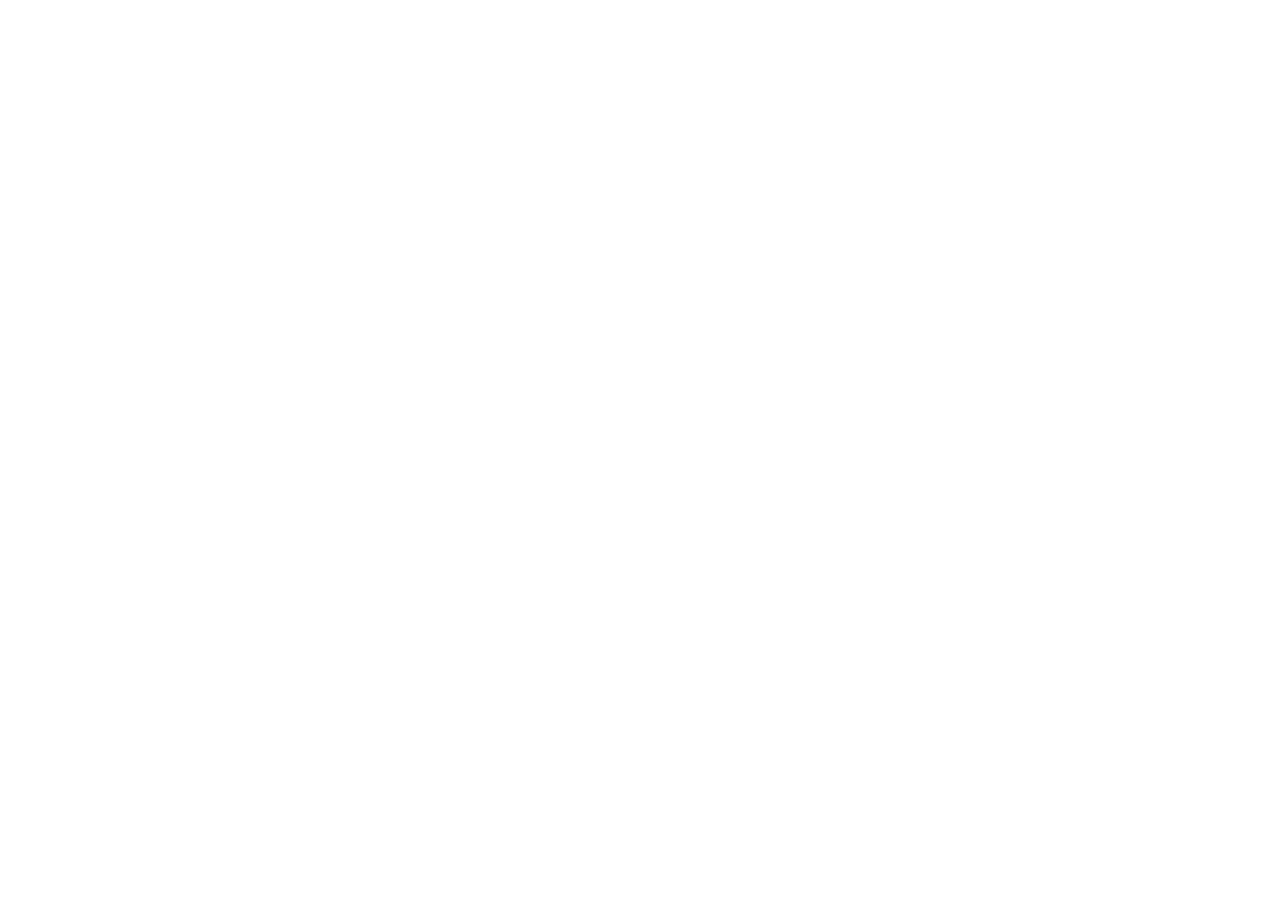
==== webui/templates/index.html @ 462ff44b "skeleton" ====
<!DOCTYPE html>
<html>
<head>
	<title>Autofrink</title>
	<link rel="stylesheet" type="text/css" href="/static/main.css">
	<!-- <link rel="stylesheet" type="text/css" href="/static/tachyons.min.css"> -->
	<script type="text/javascript" src="/static/main.js"></script>
</head>
<body>
<div>
	
</div>
<div>
	
</div>

</body>
</html>
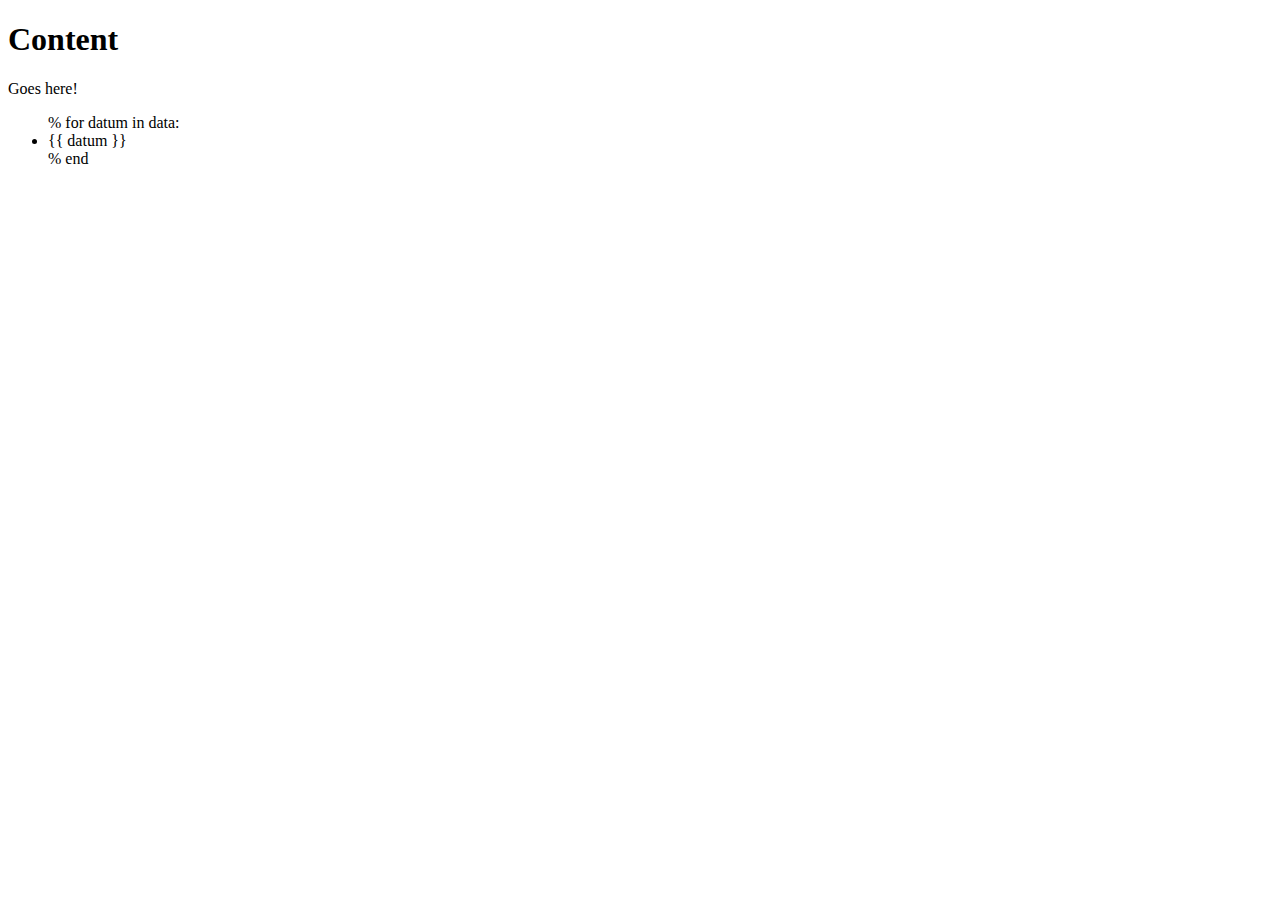
==== commit 8611a956: "intermediate commit" ====
--- a/webui/templates/index.html
+++ b/webui/templates/index.html
@@ -8,10 +8,15 @@
 </head>
 <body>
 <div>
-	
+	<h1>Content</h1>
 </div>
 <div>
-	
+	<p>Goes here!</p>
+	<ul>
+		% for datum in data:
+		<li>{{ datum }}</li>
+		% end
+	</ul>
 </div>
 
 </body>
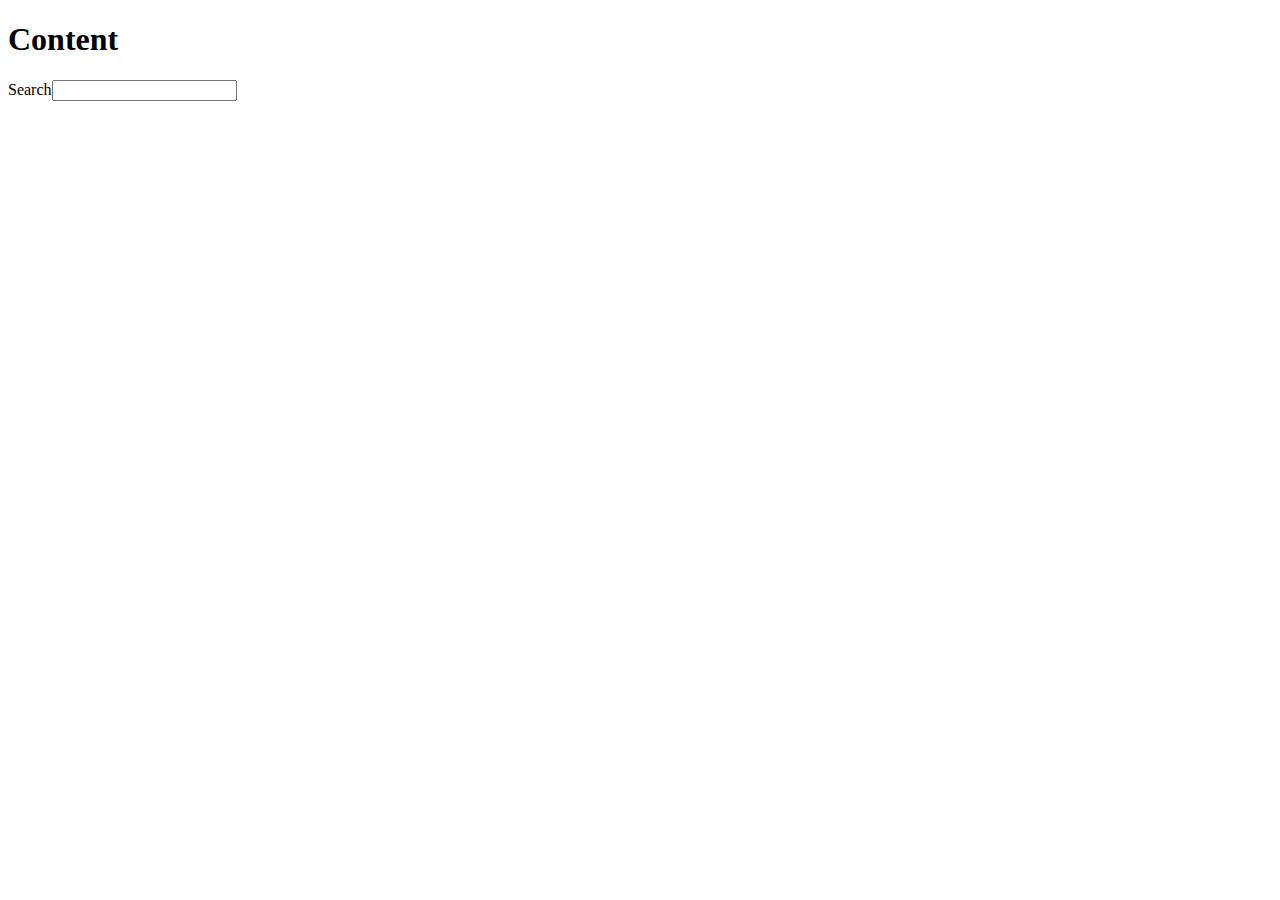
==== commit 5a914dcc: "Almost complete with stage 1" ====
--- a/webui/templates/index.html
+++ b/webui/templates/index.html
@@ -7,16 +7,24 @@
 	<script type="text/javascript" src="/static/main.js"></script>
 </head>
 <body>
-<div>
+<div class="fullwidth">
 	<h1>Content</h1>
 </div>
-<div>
-	<p>Goes here!</p>
-	<ul>
-		% for datum in data:
-		<li>{{ datum }}</li>
-		% end
-	</ul>
+
+<div class="fullwidth">
+	<div class="halfwidth">
+		<div>
+			<p>Search<input type="text" id="search_bar" onkeyup="load_query_results();" /></p>
+		</div>
+		<div>
+			<ul id="results_area">
+				
+			</ul>
+		</div>
+	</div>
+	<div class="halfwidth" id="gifarea">
+			
+	</div>
 </div>
 
 </body>
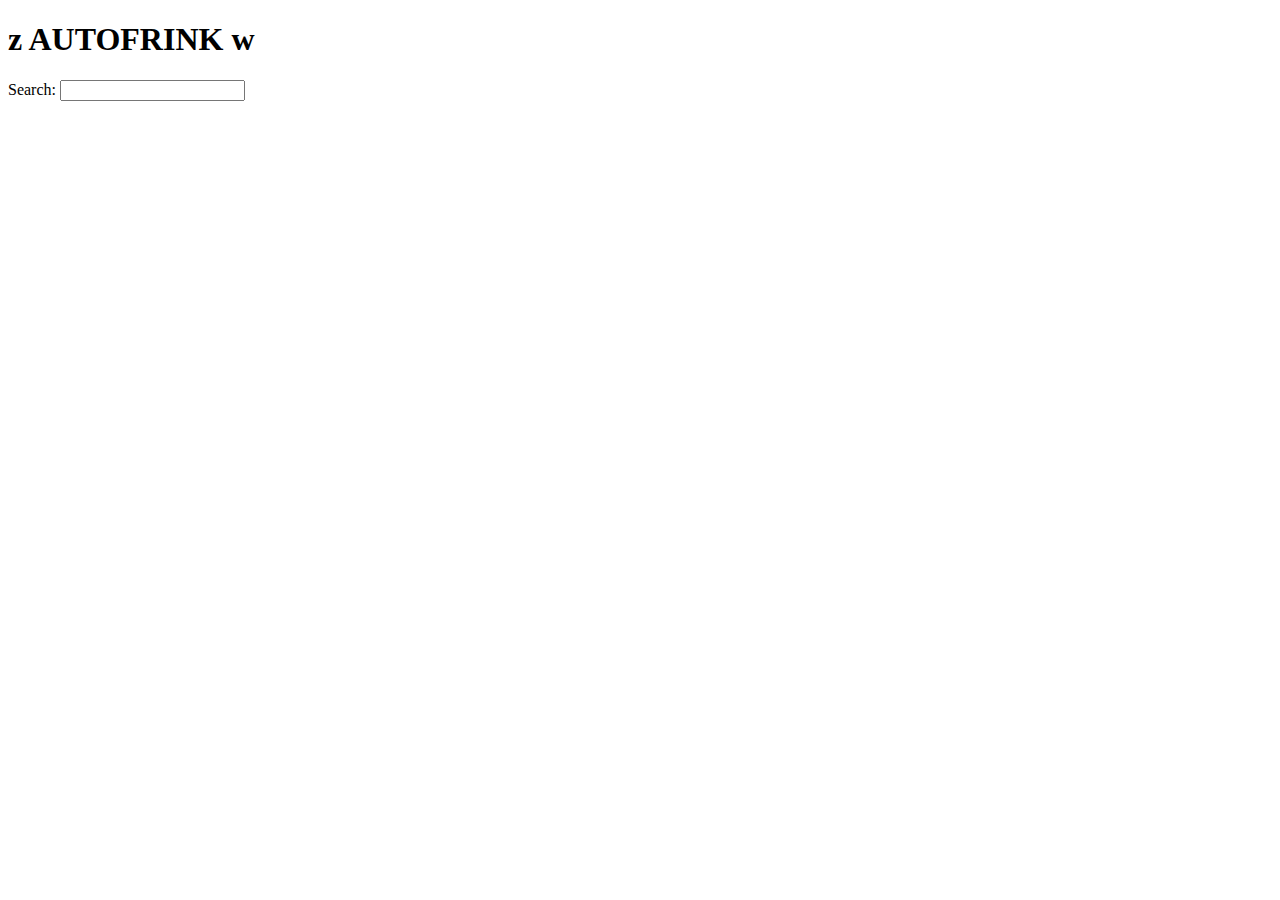
==== commit af41027f: "Added misc left-over from last dev session" ====
--- a/webui/templates/index.html
+++ b/webui/templates/index.html
@@ -8,13 +8,13 @@
 </head>
 <body>
 <div class="fullwidth">
-	<h1>Content</h1>
+	<h1><font class="tbc">z</font>  AUTOFRINK  <font class="tbc">w</font></h1>
 </div>
 
 <div class="fullwidth">
 	<div class="halfwidth">
 		<div>
-			<p>Search<input type="text" id="search_bar" onkeyup="load_query_results();" /></p>
+			<p>Search: <input type="text" id="search_bar" onkeyup="load_query_results();" /></p>
 		</div>
 		<div>
 			<ul id="results_area">
